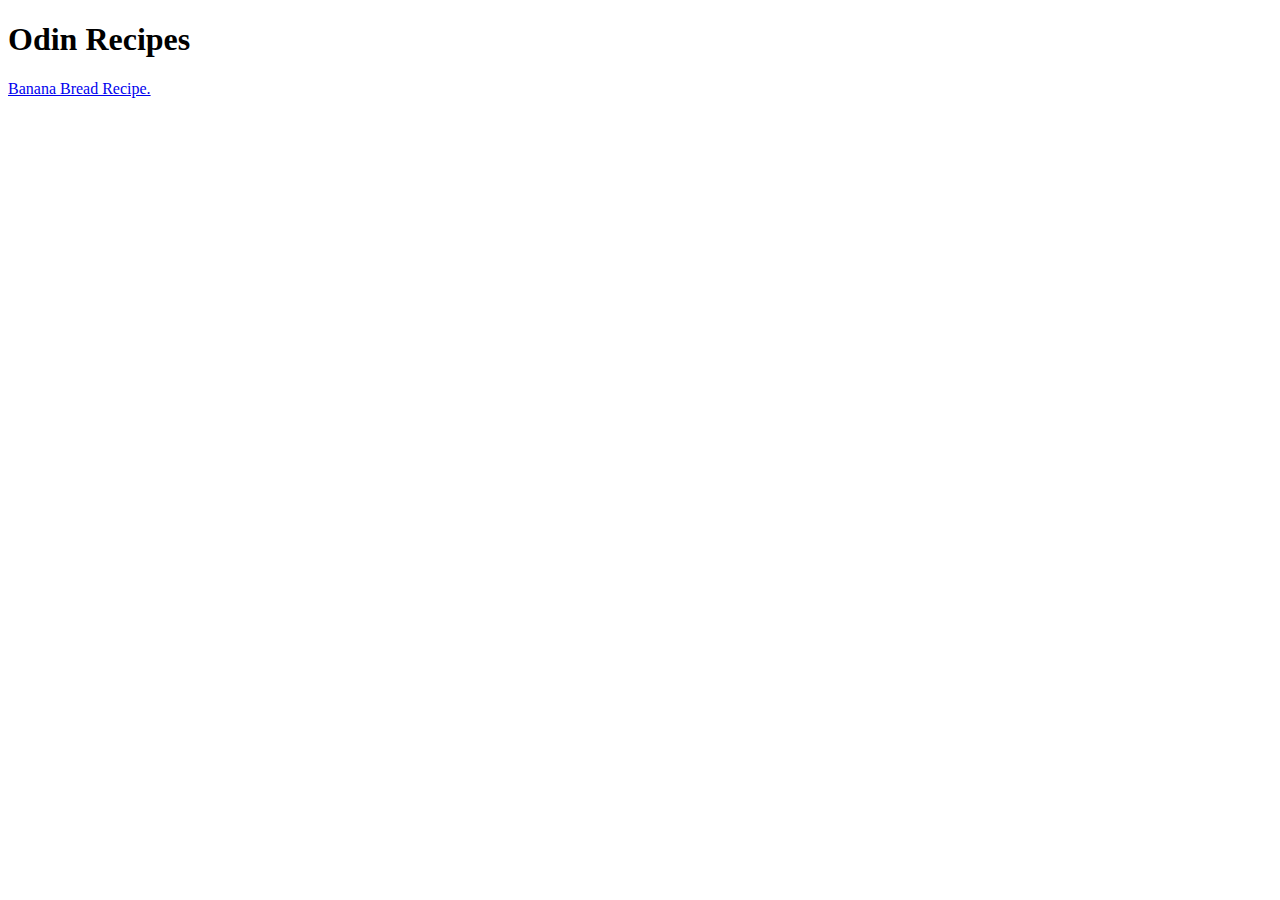
==== index.html @ 75e3dcd3 "create bananabread.html" ====
<!DOCTYPE html>

<html lang="en">

    <head>
        <meta charset="UTF-8">
        <title>Odin Recipes</title>
    </head>

    <body>

        <h1>Odin Recipes</h1>

        <a href="recipes/bananabread.html">Banana Bread Recipe.</a>
    </body>
</html>
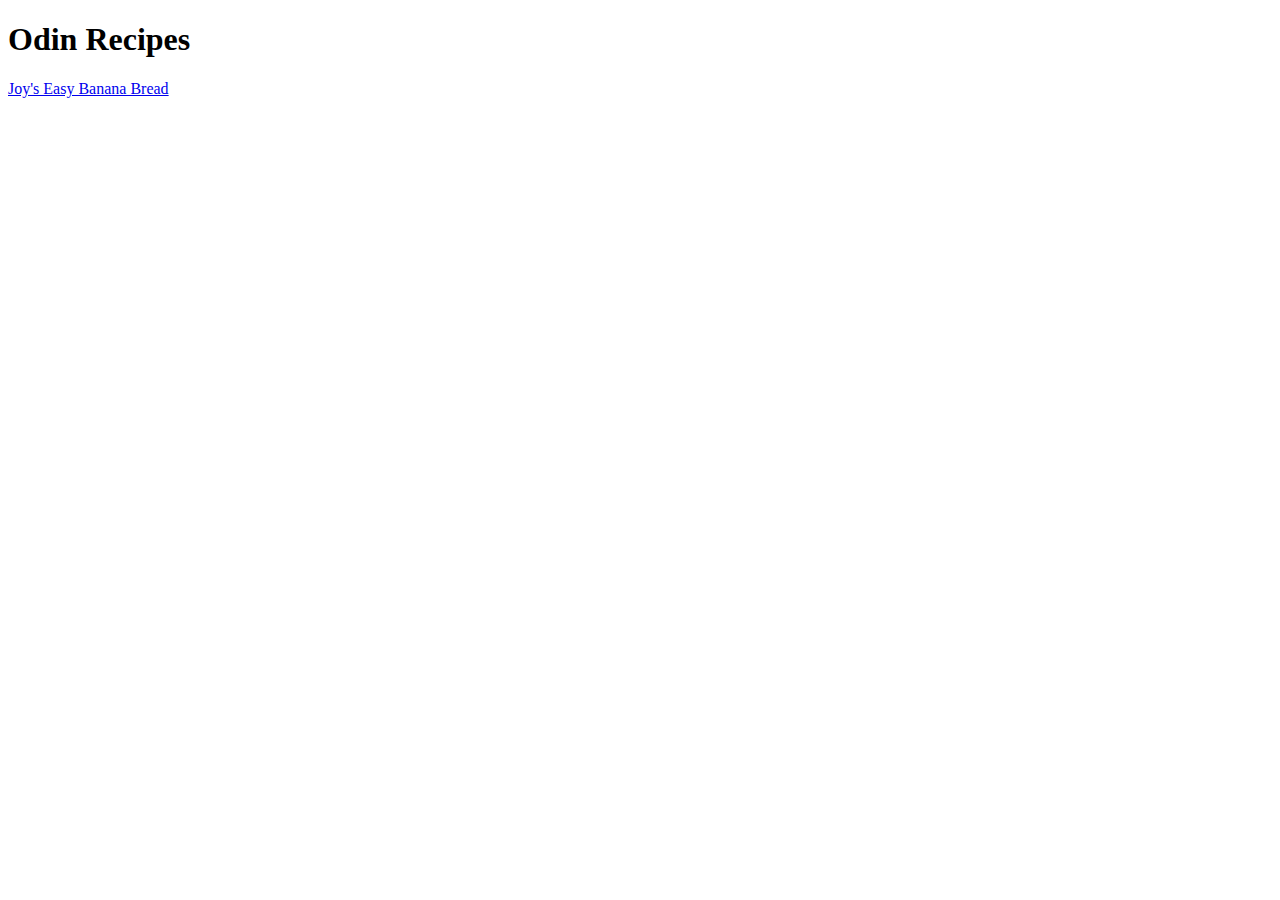
==== commit aa2f2f33: "Change bananabread.html's link's name" ====
--- a/index.html
+++ b/index.html
@@ -11,6 +11,6 @@
 
         <h1>Odin Recipes</h1>
 
-        <a href="recipes/bananabread.html">Banana Bread Recipe.</a>
+        <a href="recipes/bananabread.html">Joy's Easy Banana Bread</a>
     </body>
 </html>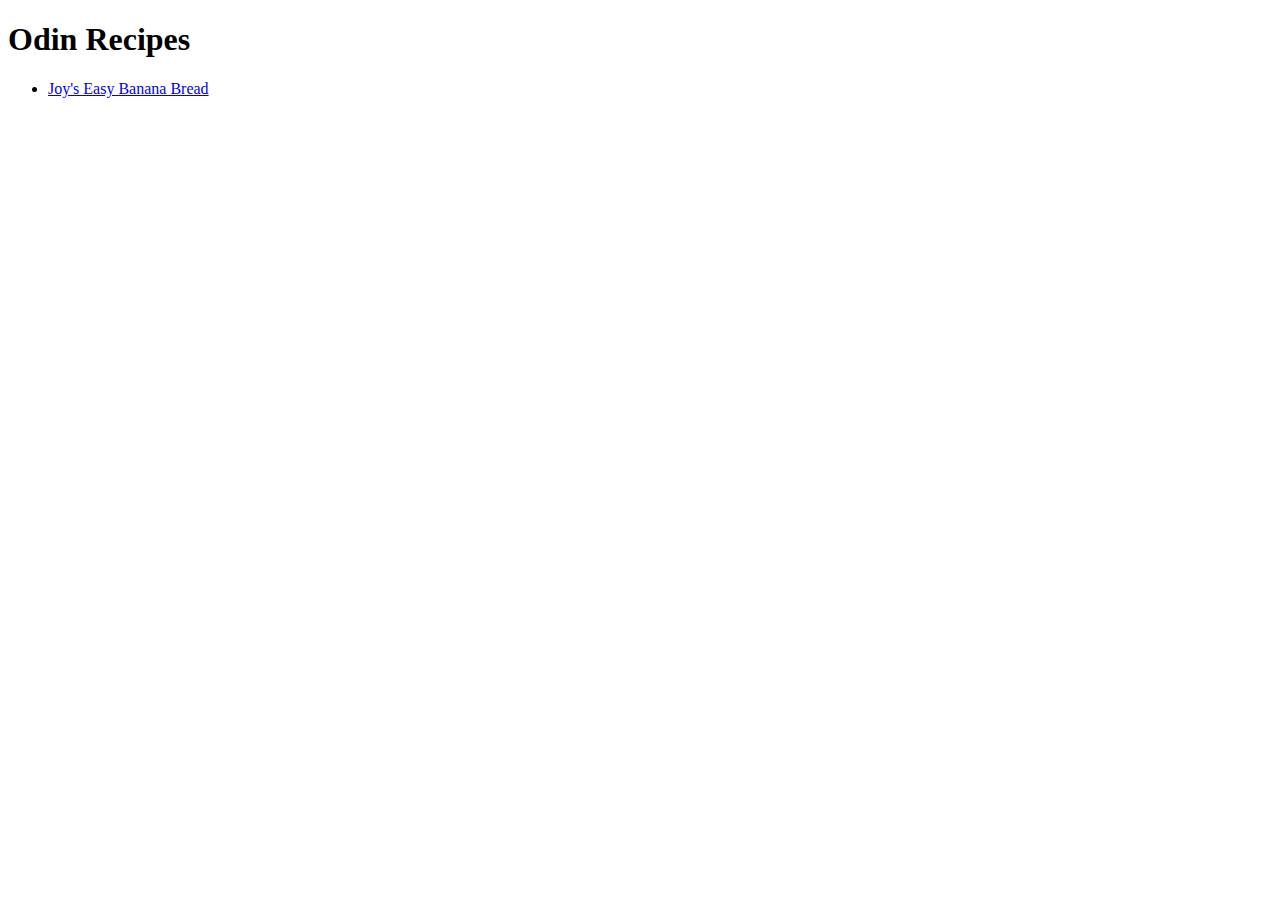
==== commit 1675a8c0: "Add recipe link/links into an unordered list" ====
--- a/index.html
+++ b/index.html
@@ -11,6 +11,8 @@
 
         <h1>Odin Recipes</h1>
 
-        <a href="recipes/bananabread.html">Joy's Easy Banana Bread</a>
+        <ul>
+            <li><a href="recipes/bananabread.html" rel="noopener noreferrer">Joy's Easy Banana Bread</a></li>
+        </ul>
     </body>
 </html>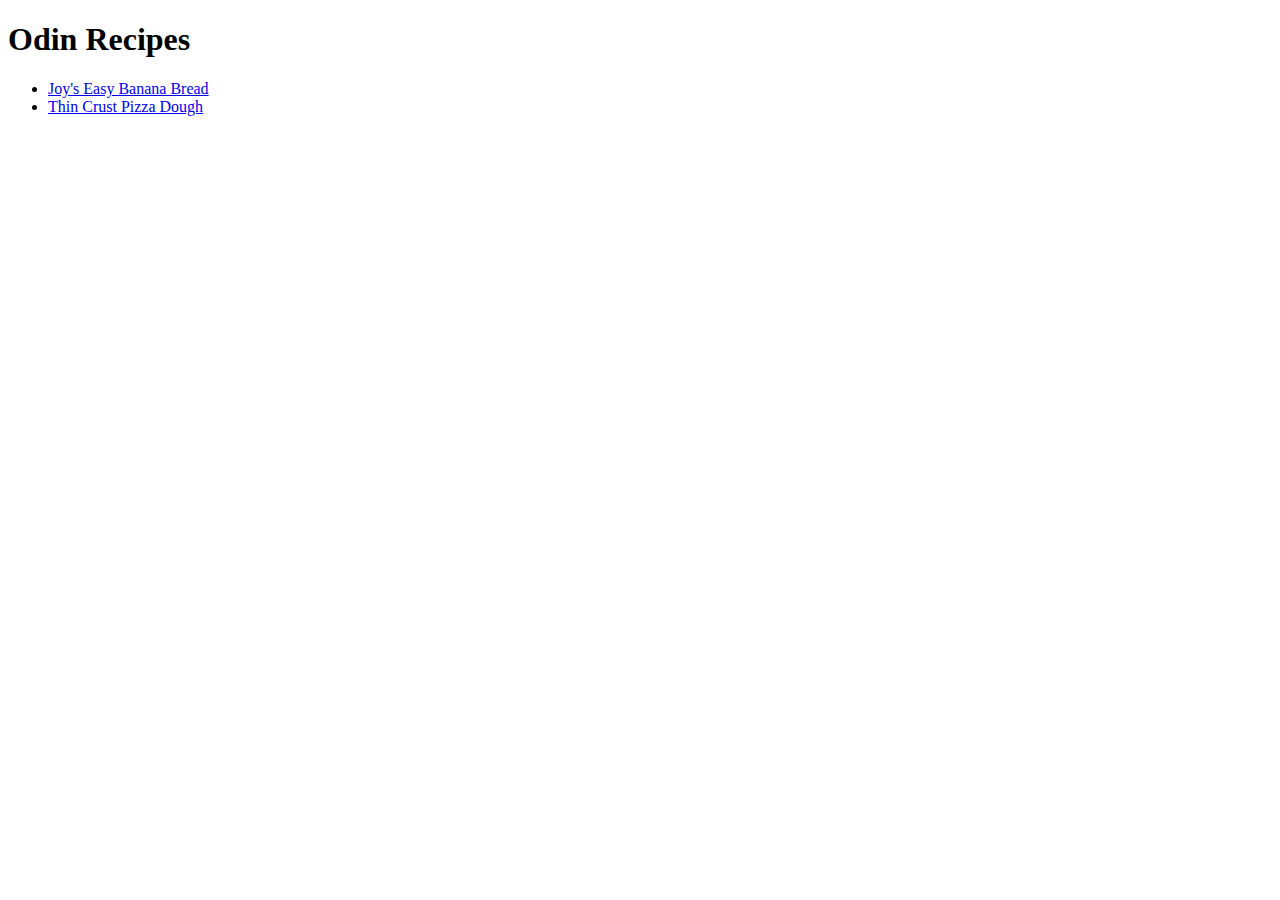
==== commit f35c39cc: "Add pizza.html link to index.html" ====
--- a/index.html
+++ b/index.html
@@ -13,6 +13,7 @@
 
         <ul>
             <li><a href="recipes/bananabread.html" rel="noopener noreferrer">Joy's Easy Banana Bread</a></li>
+            <li><a href="recipes/pizza.html" rel="noopener noreferrer">Thin Crust Pizza Dough</a></li>
         </ul>
     </body>
 </html>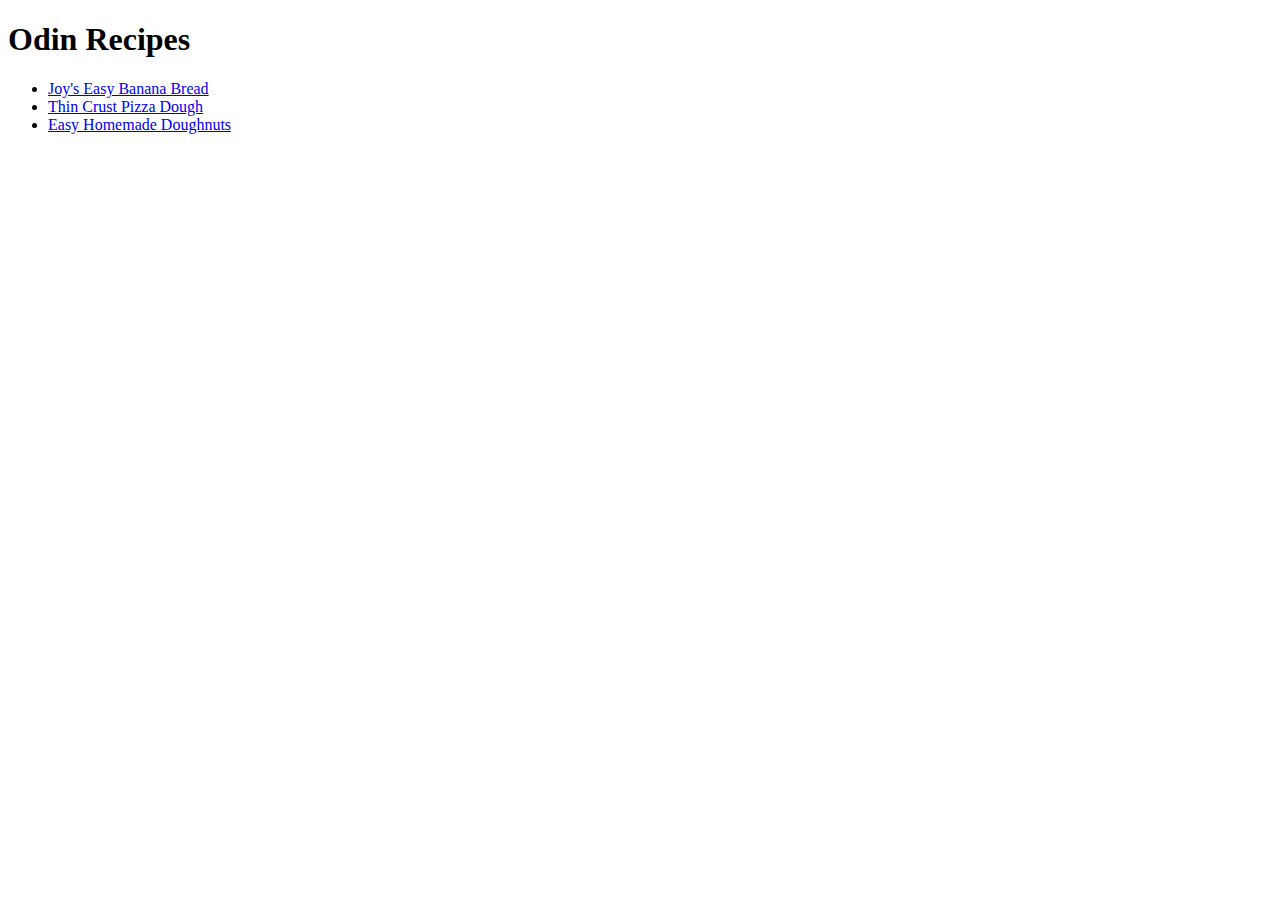
==== commit 77921f23: "Add donut.html link to index.html" ====
--- a/index.html
+++ b/index.html
@@ -14,6 +14,7 @@
         <ul>
             <li><a href="recipes/bananabread.html" rel="noopener noreferrer">Joy's Easy Banana Bread</a></li>
             <li><a href="recipes/pizza.html" rel="noopener noreferrer">Thin Crust Pizza Dough</a></li>
+            <li><a href="recipes/donut.html" rel="noopener noreferrer">Easy Homemade Doughnuts</a> </li>
         </ul>
     </body>
 </html>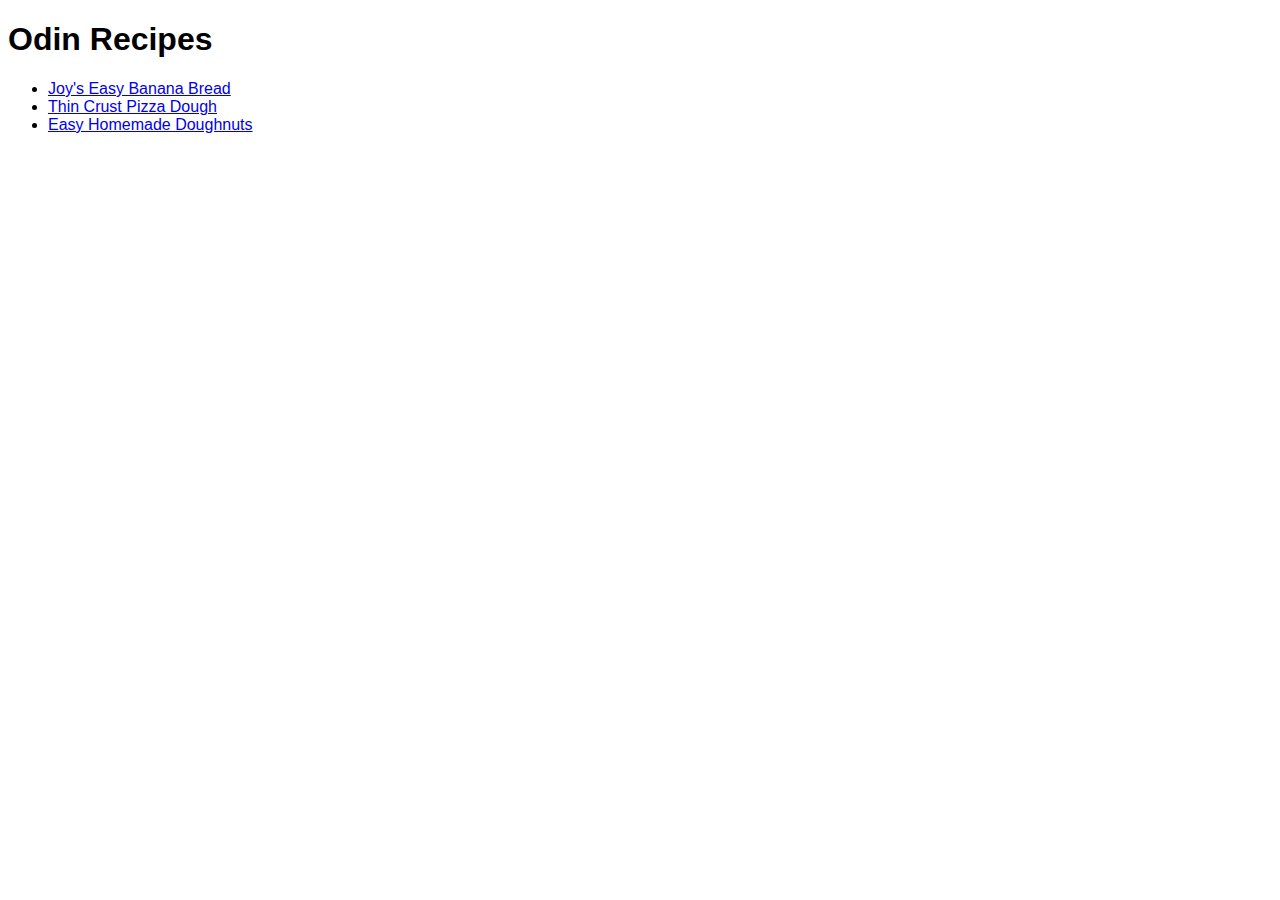
==== commit 8d2436c4: "Add style file to directory" ====
--- a/index.html
+++ b/index.html
@@ -5,6 +5,7 @@
     <head>
         <meta charset="UTF-8">
         <title>Odin Recipes</title>
+        <link href="style.css" rel="stylesheet">
     </head>
 
     <body>
@@ -14,7 +15,7 @@
         <ul>
             <li><a href="recipes/bananabread.html" rel="noopener noreferrer">Joy's Easy Banana Bread</a></li>
             <li><a href="recipes/pizza.html" rel="noopener noreferrer">Thin Crust Pizza Dough</a></li>
-            <li><a href="recipes/donut.html" rel="noopener noreferrer">Easy Homemade Doughnuts</a> </li>
+            <li><a href="recipes/donut.html" rel="noopener noreferrer">Easy Homemade Doughnuts</a></li>
         </ul>
     </body>
 </html>--- a/style.css
+++ b/style.css
@@ -0,0 +1,3 @@
+* {
+    font-family: Arial, Helvetica, sans-serif;
+}